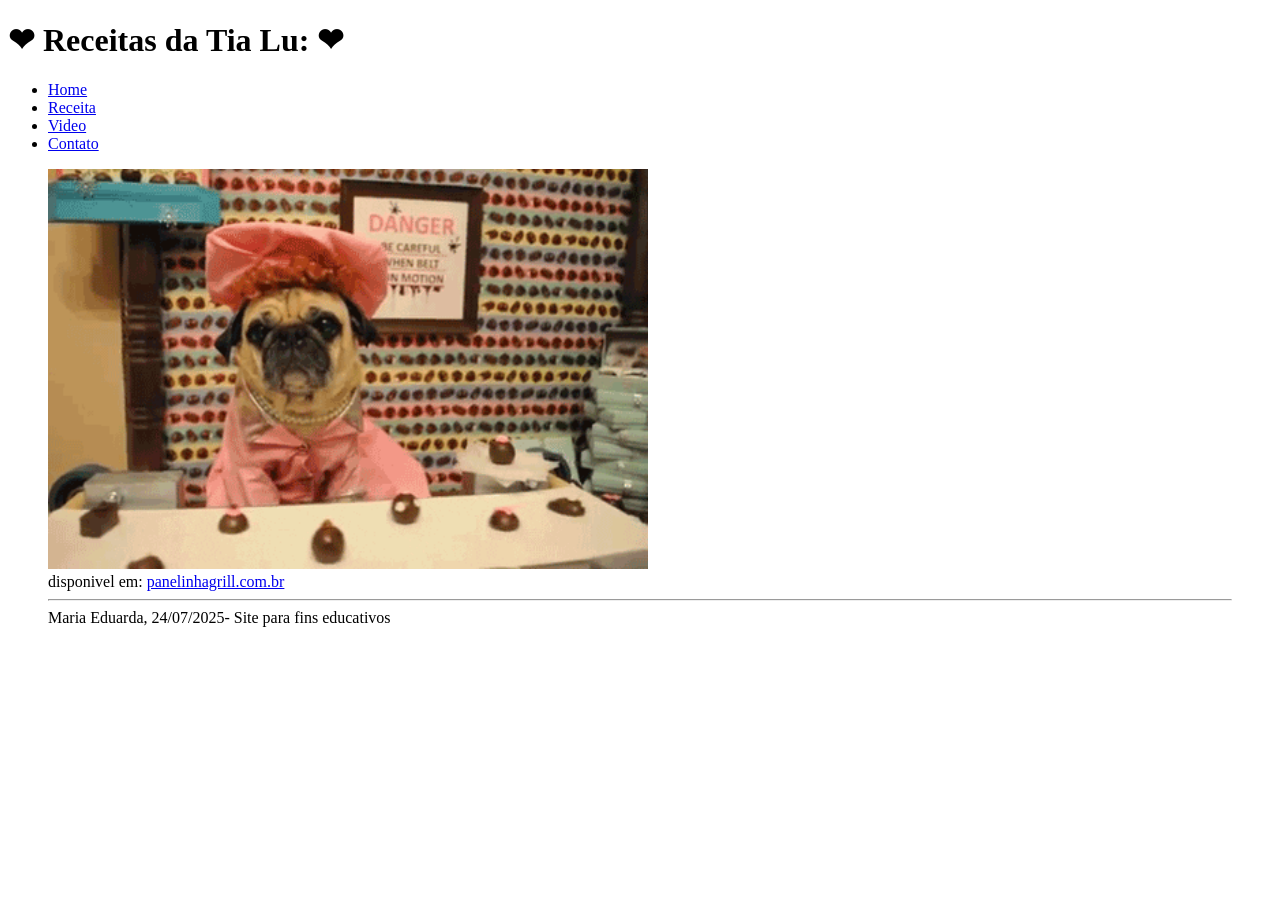
==== index.html @ 5f5ca617 "Add files via upload" ====
<!DOCTYPE html>
<html lang="en">
<head>
    <meta charset="UTF-8">
    <meta name="viewport" content="width=device-width, initial-scale=1.0">
    <title>Receita Brigadeiro </title>
</head>
<body>
    <header> <h1> ❤ Receitas da Tia Lu: ❤ </h1></header>
    <nav> 
        <ul>
            <li> <a href="home.html">Home</a> </li>
            <li> <a href="receita.html">Receita</a> </li>
            <li> <a href="video.html">Video </a> </li>
            <li> <a href="contato.html">Contato</a> </li>
        </ul>
    </nav>
    <section> 
        <figure> 
            <img src="img/bakerdog.gif" alt="bakerDog" title="bakerDog" 
                width="600px" height="400px"/> 
            <figcaption> 
                disponivel em: 
                <a href="https://panelinhagrill.com.br/brigadeiro-gourmet-perfeito-veja-como-fazer-esse-brigadeiro/" target="_blank">panelinhagrill.com.br</a>
      
    <hr/> 
    <footer> Maria Eduarda, 24/07/2025- Site para fins educativos </footer>
</body>
</html>
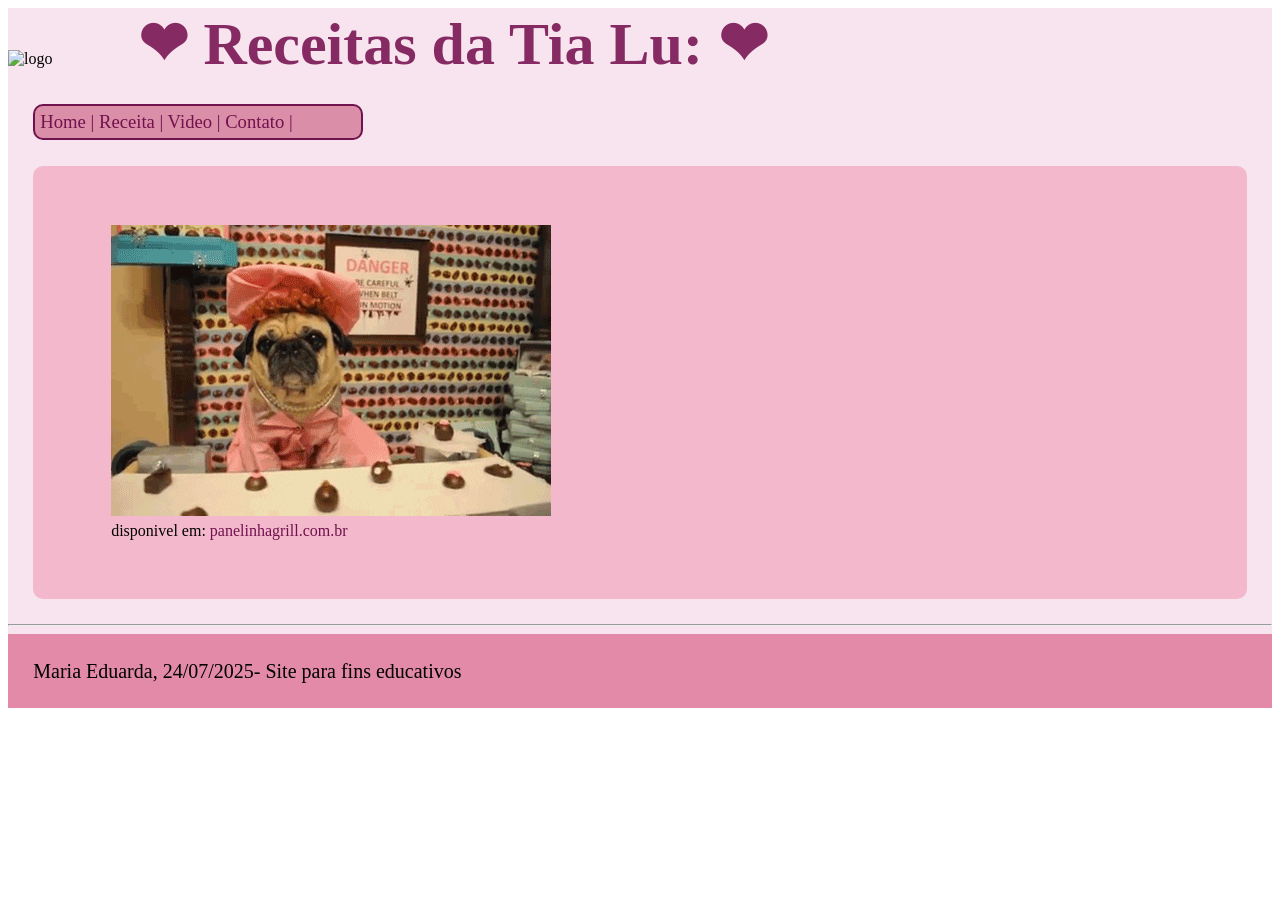
==== commit 16648688: "Add files via upload" ====
--- a/index.html
+++ b/index.html
@@ -1,29 +1,35 @@
 <!DOCTYPE html>
-<html lang="en">
+<html lang="pt">
 <head>
     <meta charset="UTF-8">
     <meta name="viewport" content="width=device-width, initial-scale=1.0">
-    <title>Receita Brigadeiro </title>
+    <title>Receitas da Tia Lu</title>
+    <link rel="shortcut icon" href="img/logo.png" type="image/png">
+    <link rel="stylesheet" href="estilo/style.css">
 </head>
 <body>
-    <header> <h1> ❤ Receitas da Tia Lu: ❤ </h1></header>
-    <nav> 
-        <ul>
-            <li> <a href="home.html">Home</a> </li>
-            <li> <a href="receita.html">Receita</a> </li>
-            <li> <a href="video.html">Video </a> </li>
-            <li> <a href="contato.html">Contato</a> </li>
-        </ul>
-    </nav>
-    <section> 
-        <figure> 
-            <img src="img/bakerdog.gif" alt="bakerDog" title="bakerDog" 
-                width="600px" height="400px"/> 
-            <figcaption> 
-                disponivel em: 
-                <a href="https://panelinhagrill.com.br/brigadeiro-gourmet-perfeito-veja-como-fazer-esse-brigadeiro/" target="_blank">panelinhagrill.com.br</a>
-      
-    <hr/> 
-    <footer> Maria Eduarda, 24/07/2025- Site para fins educativos </footer>
+    <div id="container"> 
+        <header id="titulo"> 
+            <img src="img/logo.png" alt="logo">
+            <h1> ❤ Receitas da Tia Lu: ❤ </h1>
+        </header>
+        <nav id="menu"> 
+            <a href="index.html">Home</a> |
+            <a href="receita.html">Receita</a> |
+            <a href="video.html">Video </a> |
+            <a href="contato.html">Contato</a> |
+        </nav>
+        <section id="main"> 
+            <figure> 
+                <img src="img/bakerdog.gif" alt="bakerDog" title="bakerDog" /> 
+                <figcaption> 
+                    disponivel em: 
+                    <a href="https://panelinhagrill.com.br/brigadeiro-gourmet-perfeito-veja-como-fazer-esse-brigadeiro/" target="_blank">panelinhagrill.com.br</a>
+                </figcaption>
+            </figure>
+        </section>
+        <hr/> 
+        <footer id="rodape"> Maria Eduarda, 24/07/2025- Site para fins educativos </footer>
+    </div> 
 </body>
 </html>
--- a/estilo/style.css
+++ b/estilo/style.css
@@ -0,0 +1,84 @@
+header img{
+    width: 10%;
+    height: 10%;
+    display: inline-block; 
+}
+header h1{
+    display:inline; 
+    font-size: 60px;
+    color:rgb(134, 42, 100); 
+}
+
+#container{
+    background-color: rgb(248, 228, 238);
+}
+
+#menu{
+    padding: 5px ; 
+    width: 25%; 
+    border: rgb(112, 18, 77)  2px solid ;  
+    margin: 2%; 
+    border-radius: 10px;
+    background-color: rgb(219, 142, 168);
+    color: rgb(112, 18, 77); 
+    font-size: 14pt;
+}
+
+#main{
+    font-size: 16pt;
+    margin:2%; 
+    padding:3%;
+    background-color: rgb(243, 184, 203) ;
+    border-radius: 10px;
+}
+
+section figcaption{
+    font-size: 12pt;
+}
+
+section iframe{ 
+    width: 700px; 
+    height: 450px; 
+    border: rgb(224, 135, 150) solid 1px; 
+    margin: 2%; 
+    padding: 1%; 
+    background-color: rgb(248, 209, 216) ;
+}
+#rodape{
+    background-color: rgb(226, 138, 168) ;
+    font-size: 15pt;
+    padding:2%; 
+}
+
+a, a:link{
+    text-decoration: none;
+    color:  rgb(112, 18, 77) ; 
+}
+
+a:hover{
+    text-decoration: underline;
+    background-color: rgb(248, 219, 92) ;
+    color:rgb(247, 242, 196); 
+}
+
+.brigadeiro{ 
+    border: rgb(209, 93, 157) ; 
+    border-radius: 10px ;
+    width: 700px;
+    height: 400px; 
+    display: inline-block; 
+    margin: 1%; 
+}
+
+.chocolate{ 
+    width: 25px; 
+    height: 50px; 
+    display: inline-block; 
+}
+
+.fonte{ 
+    display: inline-block;
+    border: solid rgb(243, 184, 203) 1px; 
+    background-color:  rgb(243, 184, 203);
+    margin: 1%; 
+}
